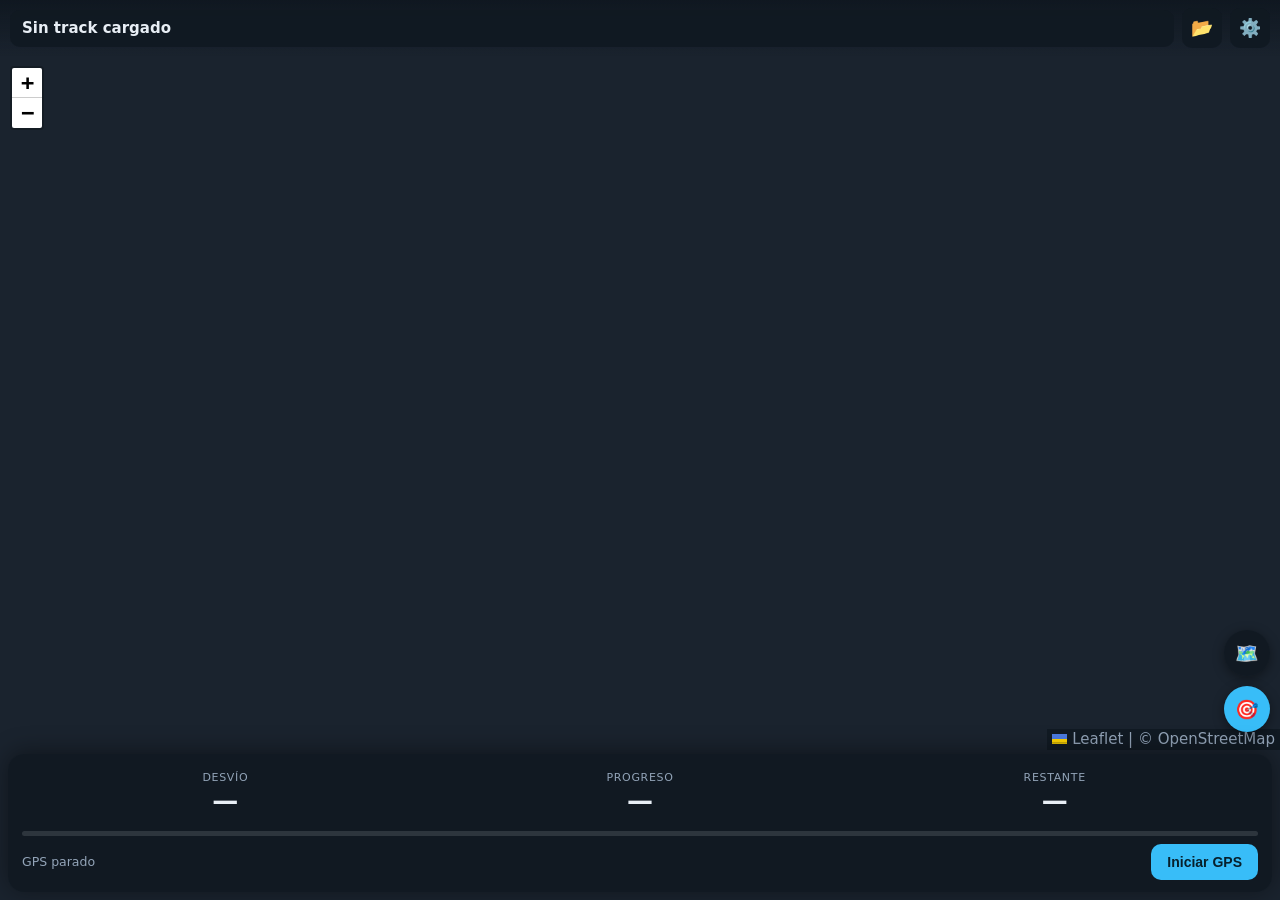
==== index.html @ 79f47238 "PWA para seguir un track GPX sobre el mapa App estática sin build: carga tracks en GPX/KML/TCX/GeoJS" ====
<!doctype html>
<html lang="es">
<head>
<meta charset="utf-8">
<meta name="viewport" content="width=device-width, initial-scale=1, viewport-fit=cover, maximum-scale=1">
<title>Follow Track</title>
<meta name="theme-color" content="#0f1720">
<meta name="description" content="Carga un track GPX y comprueba si lo estás siguiendo.">
<link rel="manifest" href="manifest.webmanifest">
<link rel="icon" href="icons/icon-192.png">
<link rel="apple-touch-icon" href="icons/icon-192.png">
<meta name="mobile-web-app-capable" content="yes">
<meta name="apple-mobile-web-app-capable" content="yes">
<meta name="apple-mobile-web-app-status-bar-style" content="black-translucent">
<link rel="stylesheet" href="vendor/leaflet/leaflet.css">
<link rel="stylesheet" href="css/app.css">
</head>
<body>

<div id="map" aria-label="Mapa"></div>

<header class="topbar">
  <div class="track-name" id="trackName">Sin track cargado</div>
  <div class="topbar-actions">
    <button id="btnLoad" class="icon-btn" title="Cargar track" aria-label="Cargar track">📂</button>
    <button id="btnSettings" class="icon-btn" title="Ajustes" aria-label="Ajustes">⚙️</button>
  </div>
</header>

<div id="alertBanner" class="alert-banner" role="status" aria-live="assertive" hidden>
  <span id="alertText">Fuera de ruta</span>
  <button id="alertMute" class="alert-mute">Silenciar</button>
</div>

<div class="side-actions">
  <button id="btnFit" class="fab" title="Ver todo el track" aria-label="Ver todo el track">🗺️</button>
  <button id="btnFollow" class="fab" title="Centrar en mi posición" aria-label="Centrar en mi posición" aria-pressed="false">🎯</button>
</div>

<section class="panel" id="panel">
  <div class="stats">
    <div class="stat" id="statDev">
      <span class="stat-label">Desvío</span>
      <span class="stat-value" id="devValue">—</span>
    </div>
    <div class="stat">
      <span class="stat-label">Progreso</span>
      <span class="stat-value" id="progValue">—</span>
    </div>
    <div class="stat">
      <span class="stat-label">Restante</span>
      <span class="stat-value" id="remValue">—</span>
    </div>
  </div>
  <div class="progress-bar"><div class="progress-fill" id="progFill"></div></div>
  <div class="meta-row">
    <span id="gpsInfo">GPS parado</span>
    <button id="btnGps" class="primary-btn">Iniciar GPS</button>
  </div>
</section>

<div id="dropHint" class="drop-hint" hidden>Suelta aquí el fichero GPX</div>

<div id="sheetBackdrop" class="backdrop" hidden></div>
<aside id="sheet" class="sheet" hidden aria-label="Ajustes">
  <div class="sheet-head">
    <h2>Ajustes</h2>
    <button id="sheetClose" class="icon-btn" aria-label="Cerrar">✕</button>
  </div>

  <label class="field">
    <span>Avisar si me alejo más de <b id="thrLabel">50 m</b></span>
    <input type="range" id="thrRange" min="10" max="500" step="10" value="50">
  </label>

  <label class="switch">
    <input type="checkbox" id="optSound" checked>
    <span>Sonido al salirse del track</span>
  </label>
  <label class="switch">
    <input type="checkbox" id="optVibrate" checked>
    <span>Vibración</span>
  </label>
  <label class="switch">
    <input type="checkbox" id="optWake" checked>
    <span>Mantener la pantalla encendida</span>
  </label>
  <label class="switch">
    <input type="checkbox" id="optTest">
    <span>Modo prueba (tocar el mapa fija mi posición)</span>
  </label>

  <div class="sheet-info" id="trackInfo"></div>

  <div class="sheet-actions">
    <button id="btnLoad2" class="primary-btn wide">Cargar otro track</button>
    <button id="btnClear" class="ghost-btn wide">Borrar track guardado</button>
  </div>
  <p class="sheet-foot">Mapa © colaboradores de OpenStreetMap</p>
</aside>

<input type="file" id="fileInput" accept=".gpx,.kml,.tcx,.json,.geojson,application/gpx+xml,application/xml,text/xml,application/json" hidden>

<div id="toast" class="toast" role="status" aria-live="polite" hidden></div>

<script src="vendor/leaflet/leaflet.js"></script>
<script type="module" src="js/app.js"></script>
</body>
</html>
---- vendor/leaflet/leaflet.css ----
/* required styles */

.leaflet-pane,
.leaflet-tile,
.leaflet-marker-icon,
.leaflet-marker-shadow,
.leaflet-tile-container,
.leaflet-pane > svg,
.leaflet-pane > canvas,
.leaflet-zoom-box,
.leaflet-image-layer,
.leaflet-layer {
	position: absolute;
	left: 0;
	top: 0;
	}
.leaflet-container {
	overflow: hidden;
	}
.leaflet-tile,
.leaflet-marker-icon,
.leaflet-marker-shadow {
	-webkit-user-select: none;
	   -moz-user-select: none;
	        user-select: none;
	  -webkit-user-drag: none;
	}
/* Prevents IE11 from highlighting tiles in blue */
.leaflet-tile::selection {
	background: transparent;
}
/* Safari renders non-retina tile on retina better with this, but Chrome is worse */
.leaflet-safari .leaflet-tile {
	image-rendering: -webkit-optimize-contrast;
	}
/* hack that prevents hw layers "stretching" when loading new tiles */
.leaflet-safari .leaflet-tile-container {
	width: 1600px;
	height: 1600px;
	-webkit-transform-origin: 0 0;
	}
.leaflet-marker-icon,
.leaflet-marker-shadow {
	display: block;
	}
/* .leaflet-container svg: reset svg max-width decleration shipped in Joomla! (joomla.org) 3.x */
/* .leaflet-container img: map is broken in FF if you have max-width: 100% on tiles */
.leaflet-container .leaflet-overlay-pane svg {
	max-width: none !important;
	max-height: none !important;
	}
.leaflet-container .leaflet-marker-pane img,
.leaflet-container .leaflet-shadow-pane img,
.leaflet-container .leaflet-tile-pane img,
.leaflet-container img.leaflet-image-layer,
.leaflet-container .leaflet-tile {
	max-width: none !important;
	max-height: none !important;
	width: auto;
	padding: 0;
	}

.leaflet-container img.leaflet-tile {
	/* See: https://bugs.chromium.org/p/chromium/issues/detail?id=600120 */
	mix-blend-mode: plus-lighter;
}

.leaflet-container.leaflet-touch-zoom {
	-ms-touch-action: pan-x pan-y;
	touch-action: pan-x pan-y;
	}
.leaflet-container.leaflet-touch-drag {
	-ms-touch-action: pinch-zoom;
	/* Fallback for FF which doesn't support pinch-zoom */
	touch-action: none;
	touch-action: pinch-zoom;
}
.leaflet-container.leaflet-touch-drag.leaflet-touch-zoom {
	-ms-touch-action: none;
	touch-action: none;
}
.leaflet-container {
	-webkit-tap-highlight-color: transparent;
}
.leaflet-container a {
	-webkit-tap-highlight-color: rgba(51, 181, 229, 0.4);
}
.leaflet-tile {
	filter: inherit;
	visibility: hidden;
	}
.leaflet-tile-loaded {
	visibility: inherit;
	}
.leaflet-zoom-box {
	width: 0;
	height: 0;
	-moz-box-sizing: border-box;
	     box-sizing: border-box;
	z-index: 800;
	}
/* workaround for https://bugzilla.mozilla.org/show_bug.cgi?id=888319 */
.leaflet-overlay-pane svg {
	-moz-user-select: none;
	}

.leaflet-pane         { z-index: 400; }

.leaflet-tile-pane    { z-index: 200; }
.leaflet-overlay-pane { z-index: 400; }
.leaflet-shadow-pane  { z-index: 500; }
.leaflet-marker-pane  { z-index: 600; }
.leaflet-tooltip-pane   { z-index: 650; }
.leaflet-popup-pane   { z-index: 700; }

.leaflet-map-pane canvas { z-index: 100; }
.leaflet-map-pane svg    { z-index: 200; }

.leaflet-vml-shape {
	width: 1px;
	height: 1px;
	}
.lvml {
	behavior: url(#default#VML);
	display: inline-block;
	position: absolute;
	}


/* control positioning */

.leaflet-control {
	position: relative;
	z-index: 800;
	pointer-events: visiblePainted; /* IE 9-10 doesn't have auto */
	pointer-events: auto;
	}
.leaflet-top,
.leaflet-bottom {
	position: absolute;
	z-index: 1000;
	pointer-events: none;
	}
.leaflet-top {
	top: 0;
	}
.leaflet-right {
	right: 0;
	}
.leaflet-bottom {
	bottom: 0;
	}
.leaflet-left {
	left: 0;
	}
.leaflet-control {
	float: left;
	clear: both;
	}
.leaflet-right .leaflet-control {
	float: right;
	}
.leaflet-top .leaflet-control {
	margin-top: 10px;
	}
.leaflet-bottom .leaflet-control {
	margin-bottom: 10px;
	}
.leaflet-left .leaflet-control {
	margin-left: 10px;
	}
.leaflet-right .leaflet-control {
	margin-right: 10px;
	}


/* zoom and fade animations */

.leaflet-fade-anim .leaflet-popup {
	opacity: 0;
	-webkit-transition: opacity 0.2s linear;
	   -moz-transition: opacity 0.2s linear;
	        transition: opacity 0.2s linear;
	}
.leaflet-fade-anim .leaflet-map-pane .leaflet-popup {
	opacity: 1;
	}
.leaflet-zoom-animated {
	-webkit-transform-origin: 0 0;
	    -ms-transform-origin: 0 0;
	        transform-origin: 0 0;
	}
svg.leaflet-zoom-animated {
	will-change: transform;
}

.leaflet-zoom-anim .leaflet-zoom-animated {
	-webkit-transition: -webkit-transform 0.25s cubic-bezier(0,0,0.25,1);
	   -moz-transition:    -moz-transform 0.25s cubic-bezier(0,0,0.25,1);
	        transition:         transform 0.25s cubic-bezier(0,0,0.25,1);
	}
.leaflet-zoom-anim .leaflet-tile,
.leaflet-pan-anim .leaflet-tile {
	-webkit-transition: none;
	   -moz-transition: none;
	        transition: none;
	}

.leaflet-zoom-anim .leaflet-zoom-hide {
	visibility: hidden;
	}


/* cursors */

.leaflet-interactive {
	cursor: pointer;
	}
.leaflet-grab {
	cursor: -webkit-grab;
	cursor:    -moz-grab;
	cursor:         grab;
	}
.leaflet-crosshair,
.leaflet-crosshair .leaflet-interactive {
	cursor: crosshair;
	}
.leaflet-popup-pane,
.leaflet-control {
	cursor: auto;
	}
.leaflet-dragging .leaflet-grab,
.leaflet-dragging .leaflet-grab .leaflet-interactive,
.leaflet-dragging .leaflet-marker-draggable {
	cursor: move;
	cursor: -webkit-grabbing;
	cursor:    -moz-grabbing;
	cursor:         grabbing;
	}

/* marker & overlays interactivity */
.leaflet-marker-icon,
.leaflet-marker-shadow,
.leaflet-image-layer,
.leaflet-pane > svg path,
.leaflet-tile-container {
	pointer-events: none;
	}

.leaflet-marker-icon.leaflet-interactive,
.leaflet-image-layer.leaflet-interactive,
.leaflet-pane > svg path.leaflet-interactive,
svg.leaflet-image-layer.leaflet-interactive path {
	pointer-events: visiblePainted; /* IE 9-10 doesn't have auto */
	pointer-events: auto;
	}

/* visual tweaks */

.leaflet-container {
	background: #ddd;
	outline-offset: 1px;
	}
.leaflet-container a {
	color: #0078A8;
	}
.leaflet-zoom-box {
	border: 2px dotted #38f;
	background: rgba(255,255,255,0.5);
	}


/* general typography */
.leaflet-container {
	font-family: "Helvetica Neue", Arial, Helvetica, sans-serif;
	font-size: 12px;
	font-size: 0.75rem;
	line-height: 1.5;
	}


/* general toolbar styles */

.leaflet-bar {
	box-shadow: 0 1px 5px rgba(0,0,0,0.65);
	border-radius: 4px;
	}
.leaflet-bar a {
	background-color: #fff;
	border-bottom: 1px solid #ccc;
	width: 26px;
	height: 26px;
	line-height: 26px;
	display: block;
	text-align: center;
	text-decoration: none;
	color: black;
	}
.leaflet-bar a,
.leaflet-control-layers-toggle {
	background-position: 50% 50%;
	background-repeat: no-repeat;
	display: block;
	}
.leaflet-bar a:hover,
.leaflet-bar a:focus {
	background-color: #f4f4f4;
	}
.leaflet-bar a:first-child {
	border-top-left-radius: 4px;
	border-top-right-radius: 4px;
	}
.leaflet-bar a:last-child {
	border-bottom-left-radius: 4px;
	border-bottom-right-radius: 4px;
	border-bottom: none;
	}
.leaflet-bar a.leaflet-disabled {
	cursor: default;
	background-color: #f4f4f4;
	color: #bbb;
	}

.leaflet-touch .leaflet-bar a {
	width: 30px;
	height: 30px;
	line-height: 30px;
	}
.leaflet-touch .leaflet-bar a:first-child {
	border-top-left-radius: 2px;
	border-top-right-radius: 2px;
	}
.leaflet-touch .leaflet-bar a:last-child {
	border-bottom-left-radius: 2px;
	border-bottom-right-radius: 2px;
	}

/* zoom control */

.leaflet-control-zoom-in,
.leaflet-control-zoom-out {
	font: bold 18px 'Lucida Console', Monaco, monospace;
	text-indent: 1px;
	}

.leaflet-touch .leaflet-control-zoom-in, .leaflet-touch .leaflet-control-zoom-out  {
	font-size: 22px;
	}


/* layers control */

.leaflet-control-layers {
	box-shadow: 0 1px 5px rgba(0,0,0,0.4);
	background: #fff;
	border-radius: 5px;
	}
.leaflet-control-layers-toggle {
	background-image: url(images/layers.png);
	width: 36px;
	height: 36px;
	}
.leaflet-retina .leaflet-control-layers-toggle {
	background-image: url(images/layers-2x.png);
	background-size: 26px 26px;
	}
.leaflet-touch .leaflet-control-layers-toggle {
	width: 44px;
	height: 44px;
	}
.leaflet-control-layers .leaflet-control-layers-list,
.leaflet-control-layers-expanded .leaflet-control-layers-toggle {
	display: none;
	}
.leaflet-control-layers-expanded .leaflet-control-layers-list {
	display: block;
	position: relative;
	}
.leaflet-control-layers-expanded {
	padding: 6px 10px 6px 6px;
	color: #333;
	background: #fff;
	}
.leaflet-control-layers-scrollbar {
	overflow-y: scroll;
	overflow-x: hidden;
	padding-right: 5px;
	}
.leaflet-control-layers-selector {
	margin-top: 2px;
	position: relative;
	top: 1px;
	}
.leaflet-control-layers label {
	display: block;
	font-size: 13px;
	font-size: 1.08333em;
	}
.leaflet-control-layers-separator {
	height: 0;
	border-top: 1px solid #ddd;
	margin: 5px -10px 5px -6px;
	}

/* Default icon URLs */
.leaflet-default-icon-path { /* used only in path-guessing heuristic, see L.Icon.Default */
	background-image: url(images/marker-icon.png);
	}


/* attribution and scale controls */

.leaflet-container .leaflet-control-attribution {
	background: #fff;
	background: rgba(255, 255, 255, 0.8);
	margin: 0;
	}
.leaflet-control-attribution,
.leaflet-control-scale-line {
	padding: 0 5px;
	color: #333;
	line-height: 1.4;
	}
.leaflet-control-attribution a {
	text-decoration: none;
	}
.leaflet-control-attribution a:hover,
.leaflet-control-attribution a:focus {
	text-decoration: underline;
	}
.leaflet-attribution-flag {
	display: inline !important;
	vertical-align: baseline !important;
	width: 1em;
	height: 0.6669em;
	}
.leaflet-left .leaflet-control-scale {
	margin-left: 5px;
	}
.leaflet-bottom .leaflet-control-scale {
	margin-bottom: 5px;
	}
.leaflet-control-scale-line {
	border: 2px solid #777;
	border-top: none;
	line-height: 1.1;
	padding: 2px 5px 1px;
	white-space: nowrap;
	-moz-box-sizing: border-box;
	     box-sizing: border-box;
	background: rgba(255, 255, 255, 0.8);
	text-shadow: 1px 1px #fff;
	}
.leaflet-control-scale-line:not(:first-child) {
	border-top: 2px solid #777;
	border-bottom: none;
	margin-top: -2px;
	}
.leaflet-control-scale-line:not(:first-child):not(:last-child) {
	border-bottom: 2px solid #777;
	}

.leaflet-touch .leaflet-control-attribution,
.leaflet-touch .leaflet-control-layers,
.leaflet-touch .leaflet-bar {
	box-shadow: none;
	}
.leaflet-touch .leaflet-control-layers,
.leaflet-touch .leaflet-bar {
	border: 2px solid rgba(0,0,0,0.2);
	background-clip: padding-box;
	}


/* popup */

.leaflet-popup {
	position: absolute;
	text-align: center;
	margin-bottom: 20px;
	}
.leaflet-popup-content-wrapper {
	padding: 1px;
	text-align: left;
	border-radius: 12px;
	}
.leaflet-popup-content {
	margin: 13px 24px 13px 20px;
	line-height: 1.3;
	font-size: 13px;
	font-size: 1.08333em;
	min-height: 1px;
	}
.leaflet-popup-content p {
	margin: 17px 0;
	margin: 1.3em 0;
	}
.leaflet-popup-tip-container {
	width: 40px;
	height: 20px;
	position: absolute;
	left: 50%;
	margin-top: -1px;
	margin-left: -20px;
	overflow: hidden;
	pointer-events: none;
	}
.leaflet-popup-tip {
	width: 17px;
	height: 17px;
	padding: 1px;

	margin: -10px auto 0;
	pointer-events: auto;

	-webkit-transform: rotate(45deg);
	   -moz-transform: rotate(45deg);
	    -ms-transform: rotate(45deg);
	        transform: rotate(45deg);
	}
.leaflet-popup-content-wrapper,
.leaflet-popup-tip {
	background: white;
	color: #333;
	box-shadow: 0 3px 14px rgba(0,0,0,0.4);
	}
.leaflet-container a.leaflet-popup-close-button {
	position: absolute;
	top: 0;
	right: 0;
	border: none;
	text-align: center;
	width: 24px;
	height: 24px;
	font: 16px/24px Tahoma, Verdana, sans-serif;
	color: #757575;
	text-decoration: none;
	background: transparent;
	}
.leaflet-container a.leaflet-popup-close-button:hover,
.leaflet-container a.leaflet-popup-close-button:focus {
	color: #585858;
	}
.leaflet-popup-scrolled {
	overflow: auto;
	}

.leaflet-oldie .leaflet-popup-content-wrapper {
	-ms-zoom: 1;
	}
.leaflet-oldie .leaflet-popup-tip {
	width: 24px;
	margin: 0 auto;

	-ms-filter: "progid:DXImageTransform.Microsoft.Matrix(M11=0.70710678, M12=0.70710678, M21=-0.70710678, M22=0.70710678)";
	filter: progid:DXImageTransform.Microsoft.Matrix(M11=0.70710678, M12=0.70710678, M21=-0.70710678, M22=0.70710678);
	}

.leaflet-oldie .leaflet-control-zoom,
.leaflet-oldie .leaflet-control-layers,
.leaflet-oldie .leaflet-popup-content-wrapper,
.leaflet-oldie .leaflet-popup-tip {
	border: 1px solid #999;
	}


/* div icon */

.leaflet-div-icon {
	background: #fff;
	border: 1px solid #666;
	}


/* Tooltip */
/* Base styles for the element that has a tooltip */
.leaflet-tooltip {
	position: absolute;
	padding: 6px;
	background-color: #fff;
	border: 1px solid #fff;
	border-radius: 3px;
	color: #222;
	white-space: nowrap;
	-webkit-user-select: none;
	-moz-user-select: none;
	-ms-user-select: none;
	user-select: none;
	pointer-events: none;
	box-shadow: 0 1px 3px rgba(0,0,0,0.4);
	}
.leaflet-tooltip.leaflet-interactive {
	cursor: pointer;
	pointer-events: auto;
	}
.leaflet-tooltip-top:before,
.leaflet-tooltip-bottom:before,
.leaflet-tooltip-left:before,
.leaflet-tooltip-right:before {
	position: absolute;
	pointer-events: none;
	border: 6px solid transparent;
	background: transparent;
	content: "";
	}

/* Directions */

.leaflet-tooltip-bottom {
	margin-top: 6px;
}
.leaflet-tooltip-top {
	margin-top: -6px;
}
.leaflet-tooltip-bottom:before,
.leaflet-tooltip-top:before {
	left: 50%;
	margin-left: -6px;
	}
.leaflet-tooltip-top:before {
	bottom: 0;
	margin-bottom: -12px;
	border-top-color: #fff;
	}
.leaflet-tooltip-bottom:before {
	top: 0;
	margin-top: -12px;
	margin-left: -6px;
	border-bottom-color: #fff;
	}
.leaflet-tooltip-left {
	margin-left: -6px;
}
.leaflet-tooltip-right {
	margin-left: 6px;
}
.leaflet-tooltip-left:before,
.leaflet-tooltip-right:before {
	top: 50%;
	margin-top: -6px;
	}
.leaflet-tooltip-left:before {
	right: 0;
	margin-right: -12px;
	border-left-color: #fff;
	}
.leaflet-tooltip-right:before {
	left: 0;
	margin-left: -12px;
	border-right-color: #fff;
	}

/* Printing */

@media print {
	/* Prevent printers from removing background-images of controls. */
	.leaflet-control {
		-webkit-print-color-adjust: exact;
		print-color-adjust: exact;
		}
	}
---- css/app.css ----
:root {
  --bg: #0f1720;
  --panel: rgba(17, 25, 34, 0.92);
  --text: #e8eef5;
  --muted: #93a4b8;
  --accent: #38bdf8;
  --ok: #34d399;
  --warn: #f59e0b;
  --bad: #ef4444;
  --safe-top: env(safe-area-inset-top, 0px);
  --safe-bottom: env(safe-area-inset-bottom, 0px);
}

* { box-sizing: border-box; }

/* Necesario: varias capas declaran display (flex/grid), lo que anularía
   el display:none que el navegador aplica al atributo hidden. */
[hidden] { display: none !important; }

html, body {
  margin: 0;
  height: 100%;
  overflow: hidden;
  background: var(--bg);
  color: var(--text);
  font: 15px/1.4 system-ui, -apple-system, "Segoe UI", Roboto, sans-serif;
  -webkit-text-size-adjust: 100%;
  overscroll-behavior: none;
}

#map {
  position: absolute;
  inset: 0;
  background: #1a232e;
}

/* Barra superior --------------------------------------------------------- */
.topbar {
  position: absolute;
  top: 0; left: 0; right: 0;
  z-index: 1000;
  display: flex;
  align-items: center;
  gap: 8px;
  padding: calc(var(--safe-top) + 8px) 10px 8px;
  background: linear-gradient(180deg, rgba(15, 23, 32, 0.95), rgba(15, 23, 32, 0));
  pointer-events: none;
}
.topbar > * { pointer-events: auto; }
.track-name {
  flex: 1;
  min-width: 0;
  font-weight: 600;
  font-size: 15px;
  padding: 8px 12px;
  border-radius: 10px;
  background: var(--panel);
  backdrop-filter: blur(8px);
  white-space: nowrap;
  overflow: hidden;
  text-overflow: ellipsis;
}
.topbar-actions { display: flex; gap: 8px; }

.icon-btn {
  width: 40px; height: 40px;
  border: 0;
  border-radius: 10px;
  background: var(--panel);
  backdrop-filter: blur(8px);
  color: var(--text);
  font-size: 18px;
  cursor: pointer;
}
.icon-btn:active { transform: scale(0.94); }

/* Aviso fuera de ruta ---------------------------------------------------- */
.alert-banner {
  position: absolute;
  z-index: 1001;
  top: calc(var(--safe-top) + 60px);
  left: 10px; right: 10px;
  display: flex;
  align-items: center;
  justify-content: space-between;
  gap: 10px;
  padding: 12px 14px;
  border-radius: 12px;
  background: var(--bad);
  color: #fff;
  font-weight: 700;
  box-shadow: 0 6px 22px rgba(0, 0, 0, 0.45);
  animation: pulse 1.4s ease-in-out infinite;
}
@keyframes pulse { 50% { opacity: 0.78; } }
@media (prefers-reduced-motion: reduce) { .alert-banner { animation: none; } }
.alert-mute {
  border: 0;
  border-radius: 8px;
  padding: 6px 10px;
  background: rgba(0, 0, 0, 0.28);
  color: #fff;
  font-weight: 600;
  cursor: pointer;
}

/* Botones flotantes ------------------------------------------------------ */
.side-actions {
  position: absolute;
  z-index: 1000;
  right: 10px;
  bottom: calc(var(--safe-bottom) + 168px);
  display: flex;
  flex-direction: column;
  gap: 10px;
}
.fab {
  width: 46px; height: 46px;
  border: 0;
  border-radius: 50%;
  background: var(--panel);
  backdrop-filter: blur(8px);
  color: var(--text);
  font-size: 19px;
  cursor: pointer;
  box-shadow: 0 3px 12px rgba(0, 0, 0, 0.4);
}
.fab[aria-pressed="true"] { background: var(--accent); color: #07202c; }

/* Panel inferior --------------------------------------------------------- */
.panel {
  position: absolute;
  z-index: 1000;
  left: 8px; right: 8px;
  bottom: calc(var(--safe-bottom) + 8px);
  padding: 12px 14px calc(12px);
  border-radius: 16px;
  background: var(--panel);
  backdrop-filter: blur(10px);
  box-shadow: 0 -2px 24px rgba(0, 0, 0, 0.4);
}
.stats { display: flex; gap: 8px; }
.stat {
  flex: 1;
  display: flex;
  flex-direction: column;
  align-items: center;
  padding: 4px 2px;
  border-radius: 10px;
}
.stat-label {
  font-size: 11px;
  text-transform: uppercase;
  letter-spacing: 0.06em;
  color: var(--muted);
}
.stat-value {
  font-size: 26px;
  font-weight: 700;
  font-variant-numeric: tabular-nums;
  line-height: 1.2;
}
.stat.on-track #devValue { color: var(--ok); }
.stat.near #devValue { color: var(--warn); }
.stat.off-track #devValue { color: var(--bad); }

.progress-bar {
  height: 5px;
  margin: 10px 0 8px;
  border-radius: 3px;
  background: rgba(255, 255, 255, 0.12);
  overflow: hidden;
}
.progress-fill {
  height: 100%;
  width: 0;
  background: var(--accent);
  transition: width 0.4s ease;
}

.meta-row {
  display: flex;
  align-items: center;
  justify-content: space-between;
  gap: 10px;
  font-size: 12.5px;
  color: var(--muted);
}

.primary-btn {
  border: 0;
  border-radius: 10px;
  padding: 10px 16px;
  background: var(--accent);
  color: #07202c;
  font-weight: 700;
  font-size: 14px;
  cursor: pointer;
}
.primary-btn.stop { background: var(--bad); color: #fff; }
.primary-btn:active { transform: scale(0.97); }
.ghost-btn {
  border: 1px solid rgba(255, 255, 255, 0.18);
  border-radius: 10px;
  padding: 10px 16px;
  background: transparent;
  color: var(--text);
  font-size: 14px;
  cursor: pointer;
}
.wide { width: 100%; }

/* Hoja de ajustes -------------------------------------------------------- */
.backdrop {
  position: absolute;
  inset: 0;
  z-index: 1500;
  background: rgba(0, 0, 0, 0.5);
}
.sheet {
  position: absolute;
  z-index: 1600;
  left: 0; right: 0; bottom: 0;
  max-height: 86%;
  overflow-y: auto;
  padding: 16px 18px calc(var(--safe-bottom) + 20px);
  border-radius: 18px 18px 0 0;
  background: #121b25;
  box-shadow: 0 -8px 30px rgba(0, 0, 0, 0.6);
}
.sheet-head {
  display: flex;
  align-items: center;
  justify-content: space-between;
  margin-bottom: 6px;
}
.sheet-head h2 { margin: 0; font-size: 17px; }

.field { display: block; margin: 16px 0; font-size: 14px; }
.field input[type="range"] { width: 100%; margin-top: 10px; accent-color: var(--accent); }
.field b { color: var(--accent); }

.switch {
  display: flex;
  align-items: center;
  gap: 10px;
  padding: 10px 0;
  font-size: 14px;
  cursor: pointer;
}
.switch input { width: 20px; height: 20px; accent-color: var(--accent); }

.sheet-info {
  margin: 14px 0;
  padding: 12px;
  border-radius: 10px;
  background: rgba(255, 255, 255, 0.05);
  font-size: 13px;
  color: var(--muted);
  white-space: pre-line;
}
.sheet-info:empty { display: none; }
.sheet-actions { display: flex; flex-direction: column; gap: 10px; margin-top: 6px; }
.sheet-foot { margin: 16px 0 0; font-size: 11px; color: var(--muted); text-align: center; }

/* Varios ----------------------------------------------------------------- */
.toast {
  position: absolute;
  z-index: 2000;
  left: 50%;
  bottom: calc(var(--safe-bottom) + 180px);
  transform: translateX(-50%);
  max-width: 88%;
  padding: 10px 16px;
  border-radius: 10px;
  background: rgba(0, 0, 0, 0.86);
  color: #fff;
  font-size: 13.5px;
  text-align: center;
}
.drop-hint {
  position: absolute;
  inset: 0;
  z-index: 1800;
  display: grid;
  place-items: center;
  background: rgba(15, 23, 32, 0.85);
  border: 3px dashed var(--accent);
  font-size: 18px;
  font-weight: 600;
}

.me-dot {
  width: 18px; height: 18px;
  border: 3px solid #fff;
  border-radius: 50%;
  background: var(--accent);
  box-shadow: 0 0 0 1px rgba(0, 0, 0, 0.4);
}
.me-dot.off { background: var(--bad); }

.leaflet-container { background: #1a232e; font: inherit; }
.leaflet-control-attribution {
  background: rgba(15, 23, 32, 0.7) !important;
  color: var(--muted) !important;
}
.leaflet-control-attribution a { color: var(--muted) !important; }
.leaflet-bottom.leaflet-right { bottom: calc(var(--safe-bottom) + 150px); }
.leaflet-top.leaflet-left { top: calc(var(--safe-top) + 56px); }
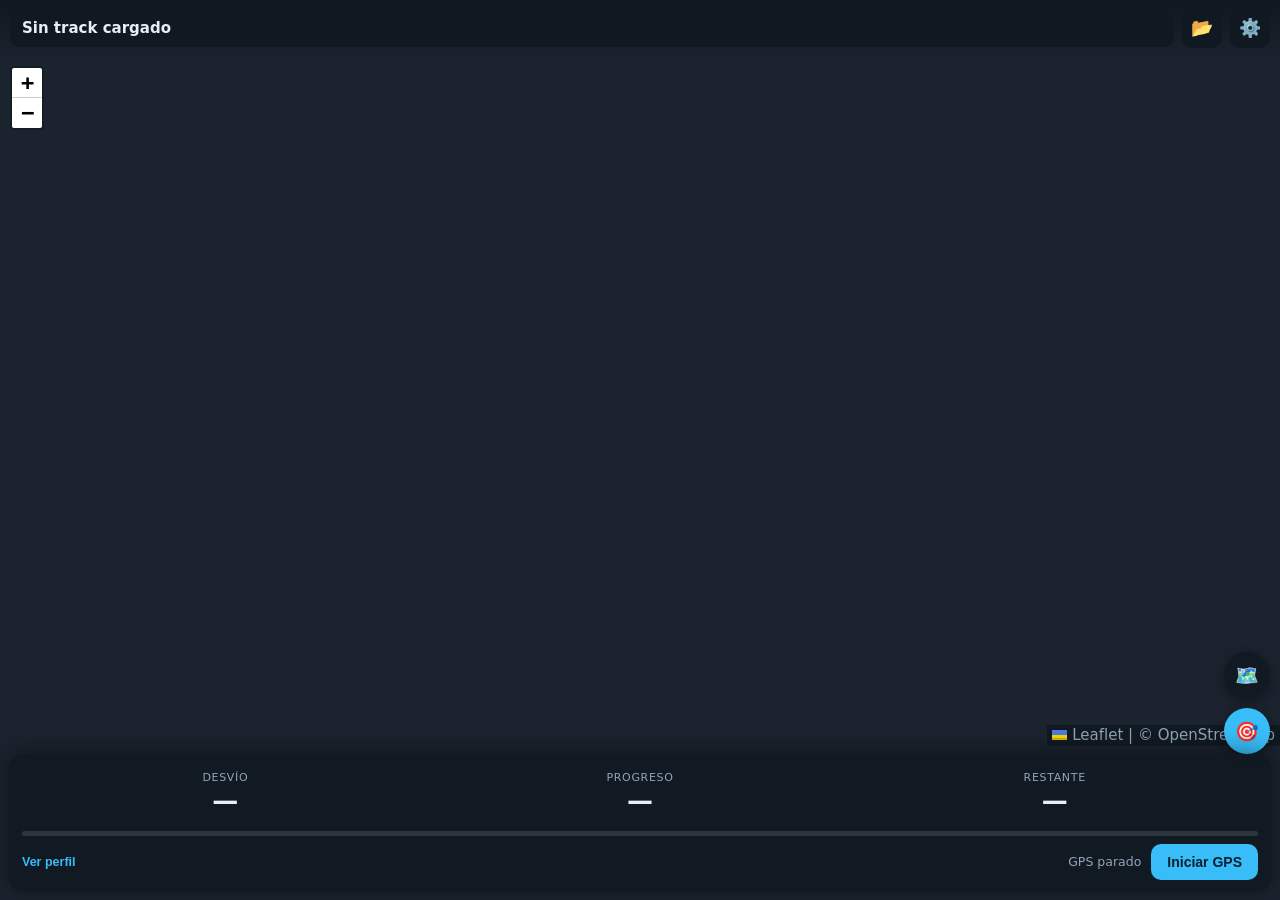
==== commit 214f7746: "Añadir perfil de elevación con el punto actual marcado El perfil se dibuja en canvas como una sola s" ====
--- a/index.html
+++ b/index.html
@@ -38,6 +38,17 @@
 </div>
 
 <section class="panel" id="panel">
+  <div class="profile" id="profile" hidden>
+    <div class="profile-head">
+      <span class="key"><i class="dot done"></i>recorrido</span>
+      <span class="key"><i class="dot pending"></i>pendiente</span>
+      <span class="profile-now" id="profileNow"></span>
+    </div>
+    <canvas id="profileCanvas" height="110" role="img"
+            aria-label="Perfil de elevación de la ruta"></canvas>
+    <p class="profile-empty" id="profileEmpty" hidden>Este track no trae datos de altitud.</p>
+  </div>
+
   <div class="stats">
     <div class="stat" id="statDev">
       <span class="stat-label">Desvío</span>
@@ -54,6 +65,9 @@
   </div>
   <div class="progress-bar"><div class="progress-fill" id="progFill"></div></div>
   <div class="meta-row">
+    <button id="btnProfile" class="link-btn" aria-expanded="false" aria-controls="profile">
+      Ver perfil
+    </button>
     <span id="gpsInfo">GPS parado</span>
     <button id="btnGps" class="primary-btn">Iniciar GPS</button>
   </div>
--- a/css/app.css
+++ b/css/app.css
@@ -109,7 +109,7 @@
   position: absolute;
   z-index: 1000;
   right: 10px;
-  bottom: calc(var(--safe-bottom) + 168px);
+  bottom: calc(var(--safe-bottom) + 8px + var(--panel-h, 160px));
   display: flex;
   flex-direction: column;
   gap: 10px;
@@ -181,11 +181,44 @@
 .meta-row {
   display: flex;
   align-items: center;
-  justify-content: space-between;
   gap: 10px;
   font-size: 12.5px;
   color: var(--muted);
 }
+.meta-row #gpsInfo { flex: 1; text-align: right; }
+
+.link-btn {
+  border: 0;
+  padding: 4px 0;
+  background: none;
+  color: var(--accent);
+  font-size: 12.5px;
+  font-weight: 600;
+  cursor: pointer;
+}
+
+/* Perfil de elevación ---------------------------------------------------- */
+.profile { margin-bottom: 6px; }
+.profile-head {
+  display: flex;
+  align-items: center;
+  gap: 12px;
+  padding: 0 2px 4px;
+  font-size: 11px;
+  color: var(--muted);
+}
+.key { display: inline-flex; align-items: center; gap: 5px; }
+.dot { width: 8px; height: 8px; border-radius: 50%; }
+.dot.done { background: #3987e5; }
+.dot.pending { background: #d95926; }
+.profile-now { margin-left: auto; font-variant-numeric: tabular-nums; }
+#profileCanvas {
+  display: block;
+  width: 100%;
+  height: 110px;
+  touch-action: none; /* el gesto lo consume la consulta del perfil */
+}
+.profile-empty { margin: 6px 2px; font-size: 12.5px; color: var(--muted); }
 
 .primary-btn {
   border: 0;
@@ -268,7 +301,7 @@
   position: absolute;
   z-index: 2000;
   left: 50%;
-  bottom: calc(var(--safe-bottom) + 180px);
+  bottom: calc(var(--safe-bottom) + 20px + var(--panel-h, 160px));
   transform: translateX(-50%);
   max-width: 88%;
   padding: 10px 16px;
@@ -305,5 +338,5 @@
   color: var(--muted) !important;
 }
 .leaflet-control-attribution a { color: var(--muted) !important; }
-.leaflet-bottom.leaflet-right { bottom: calc(var(--safe-bottom) + 150px); }
+.leaflet-bottom.leaflet-right { bottom: calc(var(--safe-bottom) + 16px + var(--panel-h, 160px)); }
 .leaflet-top.leaflet-left { top: calc(var(--safe-top) + 56px); }
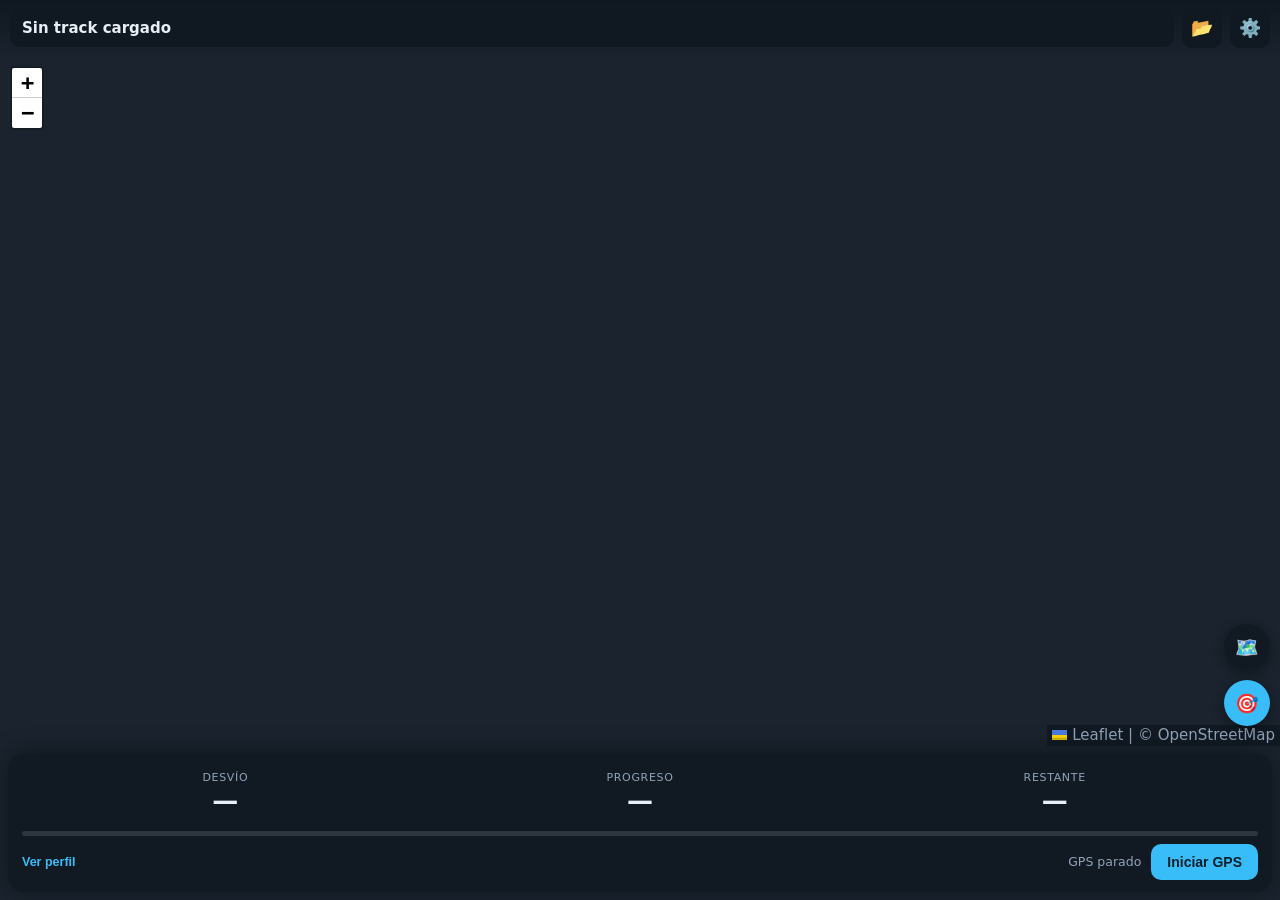
==== commit b01f7011: "Detectar y listar las subidas principales de la ruta Bajo el perfil aparecen las subidas con desnive" ====
--- a/index.html
+++ b/index.html
@@ -47,6 +47,7 @@
     <canvas id="profileCanvas" height="110" role="img"
             aria-label="Perfil de elevación de la ruta"></canvas>
     <p class="profile-empty" id="profileEmpty" hidden>Este track no trae datos de altitud.</p>
+    <ol class="climbs" id="climbList" aria-label="Subidas principales de la ruta"></ol>
   </div>
 
   <div class="stats">
--- a/css/app.css
+++ b/css/app.css
@@ -109,7 +109,8 @@
   position: absolute;
   z-index: 1000;
   right: 10px;
-  bottom: calc(var(--safe-bottom) + 8px + var(--panel-h, 160px));
+  /* Por encima de la barra de atribución del mapa, que va justo bajo ellos. */
+  bottom: calc(var(--safe-bottom) + 36px + var(--panel-h, 160px));
   display: flex;
   flex-direction: column;
   gap: 10px;
@@ -220,6 +221,54 @@
 }
 .profile-empty { margin: 6px 2px; font-size: 12.5px; color: var(--muted); }
 
+/* Lista de subidas ------------------------------------------------------- */
+.climbs {
+  margin: 6px 0 0;
+  padding: 0;
+  list-style: none;
+  max-height: 132px;
+  overflow-y: auto;
+  overscroll-behavior: contain;
+}
+.climbs:empty { display: none; }
+.climb-row {
+  display: flex;
+  align-items: center;
+  gap: 10px;
+  width: 100%;
+  padding: 7px 6px;
+  border: 0;
+  border-radius: 8px;
+  background: none;
+  color: var(--text);
+  text-align: left;
+  font: inherit;
+  cursor: pointer;
+}
+.climb-row[aria-current="true"] { background: rgba(232, 238, 245, 0.1); }
+.climb-num {
+  flex: none;
+  width: 20px; height: 20px;
+  display: grid;
+  place-items: center;
+  border-radius: 50%;
+  background: rgba(232, 238, 245, 0.14);
+  font-size: 11px;
+  font-weight: 700;
+}
+.climb-main { flex: 1; min-width: 0; }
+.climb-figures {
+  font-size: 13.5px;
+  font-weight: 600;
+  font-variant-numeric: tabular-nums;
+}
+.climb-where {
+  font-size: 11.5px;
+  color: var(--muted);
+  font-variant-numeric: tabular-nums;
+}
+.climbs-none { margin: 8px 2px 2px; font-size: 12px; color: var(--muted); }
+
 .primary-btn {
   border: 0;
   border-radius: 10px;
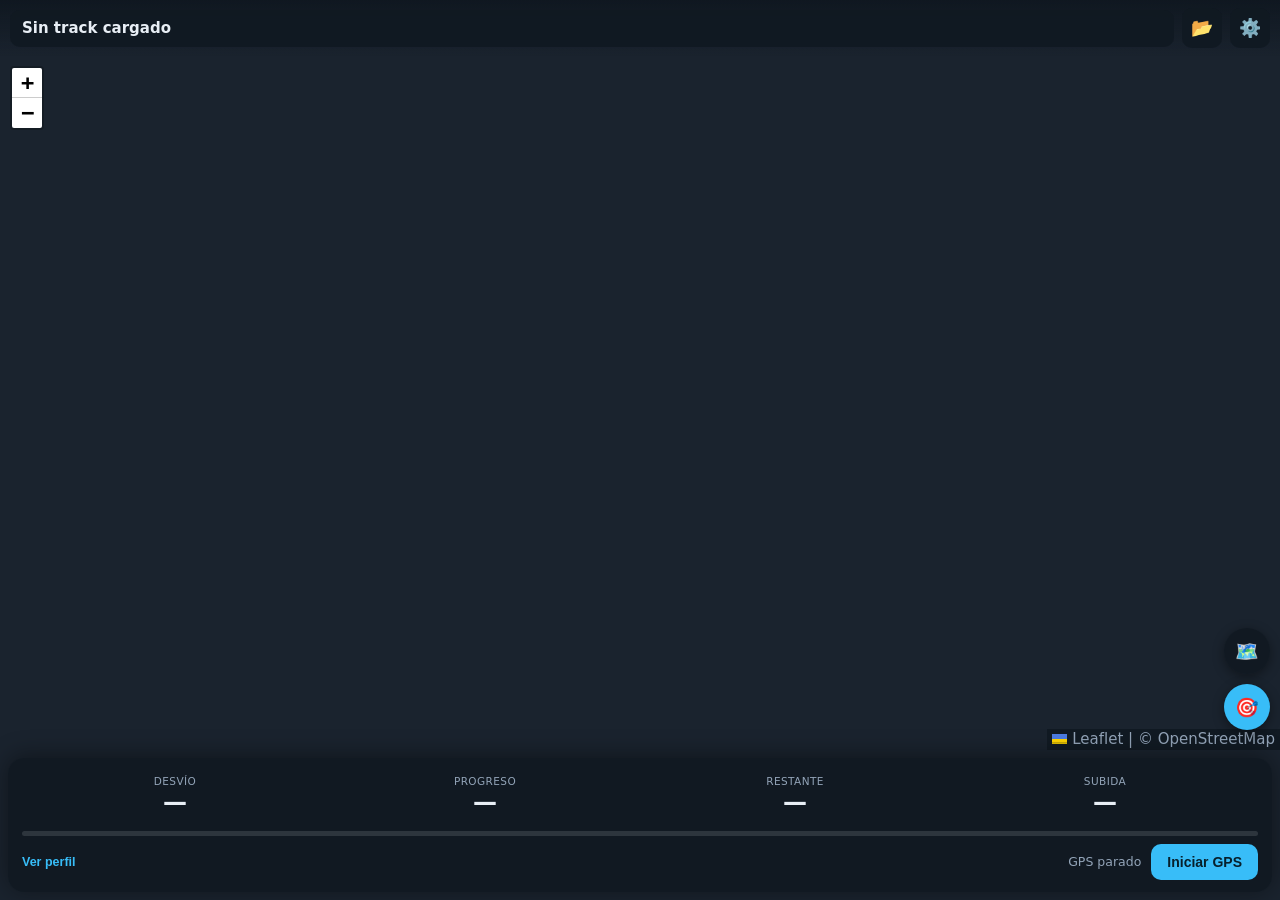
==== commit e25a101d: "Añadir el desnivel positivo restante a las cifras del panel Cuarta cifra junto a los kilómetros que " ====
--- a/index.html
+++ b/index.html
@@ -63,6 +63,10 @@
       <span class="stat-label">Restante</span>
       <span class="stat-value" id="remValue">—</span>
     </div>
+    <div class="stat">
+      <span class="stat-label">Subida</span>
+      <span class="stat-value" id="ascValue">—</span>
+    </div>
   </div>
   <div class="progress-bar"><div class="progress-fill" id="progFill"></div></div>
   <div class="meta-row">
--- a/css/app.css
+++ b/css/app.css
@@ -140,9 +140,10 @@
   backdrop-filter: blur(10px);
   box-shadow: 0 -2px 24px rgba(0, 0, 0, 0.4);
 }
-.stats { display: flex; gap: 8px; }
+.stats { display: flex; gap: 4px; }
 .stat {
   flex: 1;
+  min-width: 0;
   display: flex;
   flex-direction: column;
   align-items: center;
@@ -150,16 +151,20 @@
   border-radius: 10px;
 }
 .stat-label {
-  font-size: 11px;
+  font-size: 10.5px;
   text-transform: uppercase;
-  letter-spacing: 0.06em;
-  color: var(--muted);
-}
+  letter-spacing: 0.04em;
+  color: var(--muted);
+  white-space: nowrap;
+}
+/* Con cuatro cifras en fila, el tamaño se adapta al ancho para que no se
+   recorte ninguna en pantallas estrechas. */
 .stat-value {
-  font-size: 26px;
+  font-size: clamp(16px, 5.4vw, 24px);
   font-weight: 700;
   font-variant-numeric: tabular-nums;
   line-height: 1.2;
+  white-space: nowrap;
 }
 .stat.on-track #devValue { color: var(--ok); }
 .stat.near #devValue { color: var(--warn); }
@@ -226,7 +231,9 @@
   margin: 6px 0 0;
   padding: 0;
   list-style: none;
-  max-height: 132px;
+  /* Sitio para cuatro subidas sin recortar ninguna a media altura; a partir de
+     ahí la lista hace scroll en vez de comerse el mapa. */
+  max-height: 38vh;
   overflow-y: auto;
   overscroll-behavior: contain;
 }
